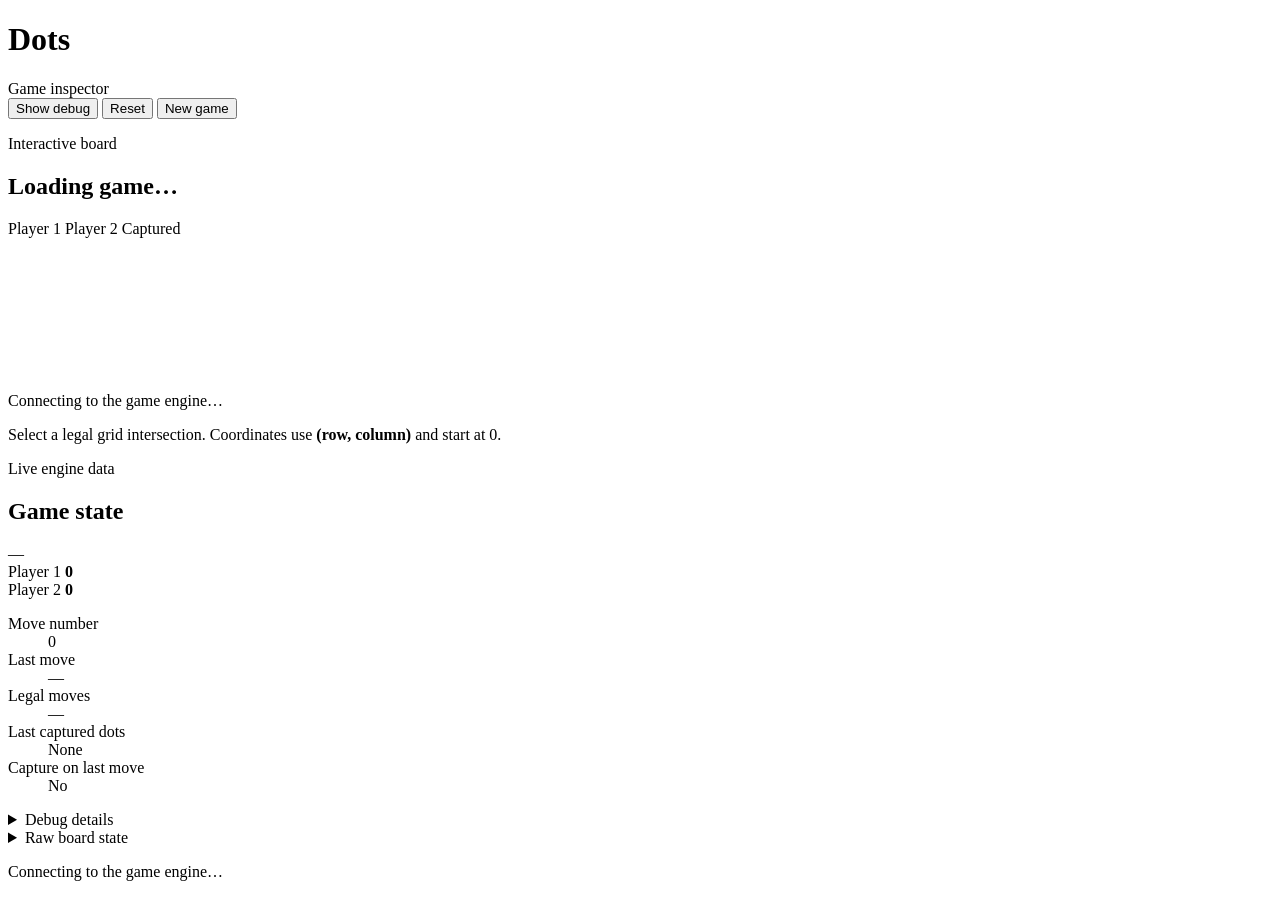
==== GUI/index.html @ 507c2d67 "Added web based GUI -> handeld by fastAPI" ====
<!doctype html>
<html lang="en">
  <head>
    <meta charset="utf-8" />
    <meta name="viewport" content="width=device-width, initial-scale=1" />
    <meta name="description" content="Play and inspect the Dots game engine." />
    <title>Dots — Game inspector</title>
    <link rel="icon" href="data:," />
    <link rel="stylesheet" href="/styles.css" />
    <script src="/game.js" defer></script>
  </head>
  <body>
    <header class="app-header">
      <div class="brand-block">
        <h1>Dots</h1>
        <span>Game inspector</span>
      </div>
      <div class="header-actions" aria-label="Game controls">
        <button id="toggle-debug" class="button button-quiet" type="button" aria-pressed="false">
          Show debug
        </button>
        <button id="reset-game" class="button button-secondary" type="button">Reset</button>
        <button id="new-game" class="button button-primary" type="button">New game</button>
      </div>
    </header>

    <main class="app-main">
      <section class="workspace" aria-label="Dots game workspace">
        <article class="card board-card">
          <div class="card-heading board-heading">
            <div>
              <p class="eyebrow">Interactive board</p>
              <h2 id="board-title">Loading game…</h2>
            </div>
            <div class="legend" aria-label="Board legend">
              <span><i class="legend-dot player-one"></i>Player 1</span>
              <span><i class="legend-dot player-two"></i>Player 2</span>
              <span><i class="legend-dot inactive"></i>Captured</span>
            </div>
          </div>

          <div id="canvas-wrap" class="canvas-wrap">
            <canvas
              id="game-board"
              tabindex="0"
              role="application"
              aria-label="Dots board. Use the pointer, or arrow keys and Enter, to place a dot."
            >
              Your browser does not support HTML Canvas.
            </canvas>
            <div id="loading-state" class="loading-state">Connecting to the game engine…</div>
          </div>

          <p class="board-help">
            Select a legal grid intersection. Coordinates use <strong>(row, column)</strong> and start at 0.
          </p>
        </article>

        <aside class="card state-card" aria-labelledby="state-title">
          <div class="card-heading">
            <div>
              <p class="eyebrow">Live engine data</p>
              <h2 id="state-title">Game state</h2>
            </div>
            <span id="turn-pill" class="turn-pill">—</span>
          </div>

          <div class="score-grid">
            <div class="score-item player-one-score">
              <span>Player 1</span>
              <strong id="score-player-1">0</strong>
            </div>
            <div class="score-item player-two-score">
              <span>Player 2</span>
              <strong id="score-player-2">0</strong>
            </div>
          </div>

          <dl class="state-list">
            <div><dt>Move number</dt><dd id="move-number">0</dd></div>
            <div><dt>Last move</dt><dd id="last-move">—</dd></div>
            <div><dt>Legal moves</dt><dd id="legal-moves">—</dd></div>
            <div><dt>Last captured dots</dt><dd id="captured-dots">None</dd></div>
            <div><dt>Capture on last move</dt><dd id="capture-happened">No</dd></div>
          </dl>

          <details id="debug-details" class="debug-panel">
            <summary>Debug details</summary>
            <dl class="debug-list">
              <div><dt>Could close loop</dt><dd id="could-close-loop">Not checked</dd></div>
              <div><dt>Candidate seeds</dt><dd id="candidate-count">0</dd></div>
              <div><dt>Enclosed regions</dt><dd id="region-count">0</dd></div>
              <div><dt>Opponent cells found</dt><dd id="opponent-cells">None</dd></div>
            </dl>
            <div class="debug-code-block">
              <span>Candidate region seeds</span>
              <pre id="candidate-regions">[]</pre>
            </div>
            <div class="debug-code-block">
              <span>Detected enclosed regions</span>
              <pre id="captured-regions">[]</pre>
            </div>
          </details>

          <details id="raw-details" class="debug-panel raw-panel">
            <summary>Raw board state</summary>
            <div class="raw-state-block">
              <span>Board</span>
              <pre id="raw-board">Waiting for state…</pre>
            </div>
            <div class="raw-state-block">
              <span>Territory</span>
              <pre id="raw-territory">Waiting for state…</pre>
            </div>
          </details>
        </aside>
      </section>

      <section id="status" class="status-bar" aria-live="polite" aria-atomic="true">
        <span class="status-indicator" aria-hidden="true"></span>
        <p>Connecting to the game engine…</p>
      </section>
    </main>
  </body>
</html>
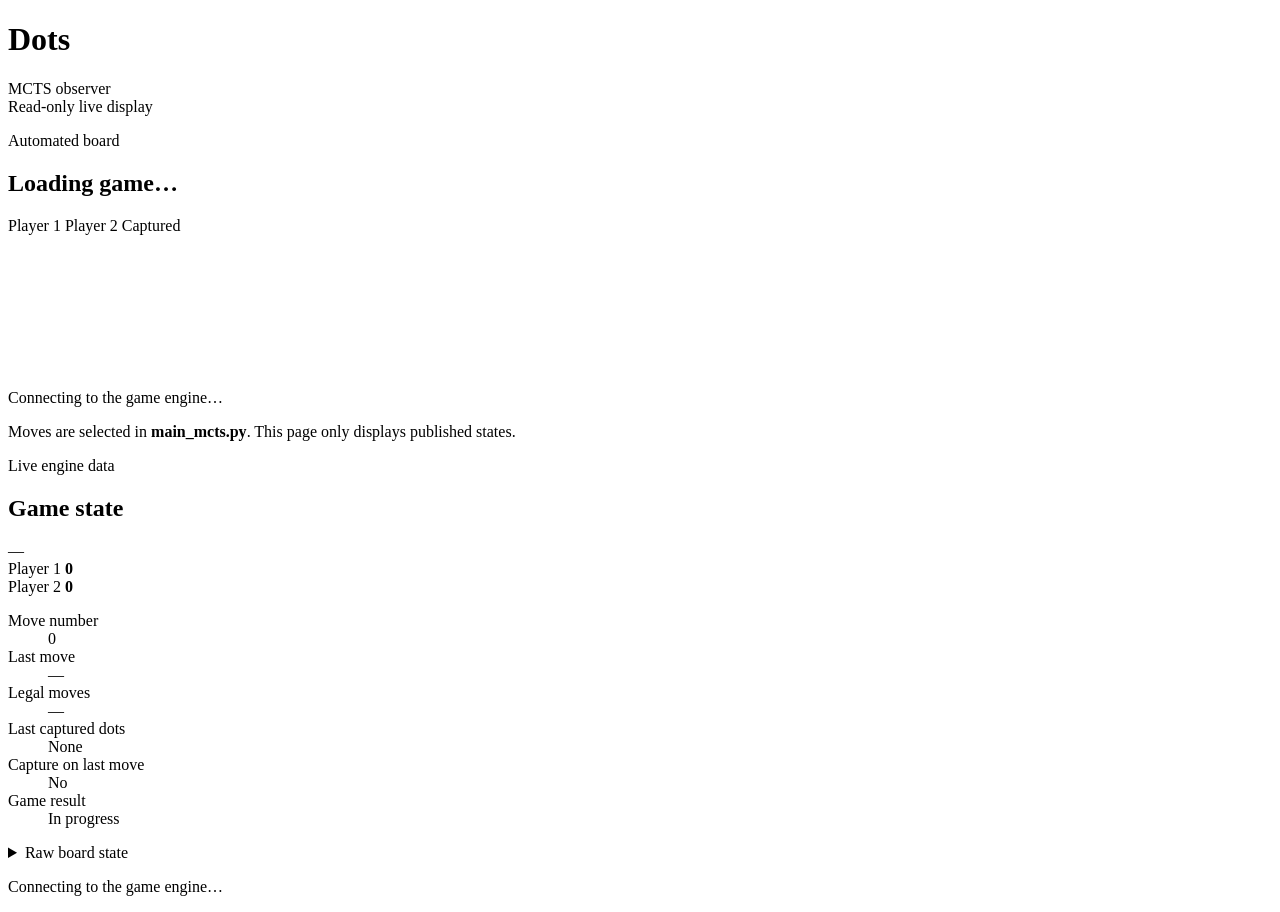
==== commit 24ac4c1d: "First implementation of MCTS working" ====
--- a/GUI/index.html
+++ b/GUI/index.html
@@ -3,8 +3,8 @@
   <head>
     <meta charset="utf-8" />
     <meta name="viewport" content="width=device-width, initial-scale=1" />
-    <meta name="description" content="Play and inspect the Dots game engine." />
-    <title>Dots — Game inspector</title>
+    <meta name="description" content="Watch an automated MCTS Dots game." />
+    <title>Dots — MCTS observer</title>
     <link rel="icon" href="data:," />
     <link rel="stylesheet" href="/styles.css" />
     <script src="/game.js" defer></script>
@@ -13,15 +13,9 @@
     <header class="app-header">
       <div class="brand-block">
         <h1>Dots</h1>
-        <span>Game inspector</span>
+        <span>MCTS observer</span>
       </div>
-      <div class="header-actions" aria-label="Game controls">
-        <button id="toggle-debug" class="button button-quiet" type="button" aria-pressed="false">
-          Show debug
-        </button>
-        <button id="reset-game" class="button button-secondary" type="button">Reset</button>
-        <button id="new-game" class="button button-primary" type="button">New game</button>
-      </div>
+      <span class="observer-badge">Read-only live display</span>
     </header>
 
     <main class="app-main">
@@ -29,7 +23,7 @@
         <article class="card board-card">
           <div class="card-heading board-heading">
             <div>
-              <p class="eyebrow">Interactive board</p>
+              <p class="eyebrow">Automated board</p>
               <h2 id="board-title">Loading game…</h2>
             </div>
             <div class="legend" aria-label="Board legend">
@@ -42,9 +36,8 @@
           <div id="canvas-wrap" class="canvas-wrap">
             <canvas
               id="game-board"
-              tabindex="0"
-              role="application"
-              aria-label="Dots board. Use the pointer, or arrow keys and Enter, to place a dot."
+              role="img"
+              aria-label="Read-only Dots board showing moves selected by MCTS."
             >
               Your browser does not support HTML Canvas.
             </canvas>
@@ -52,7 +45,7 @@
           </div>
 
           <p class="board-help">
-            Select a legal grid intersection. Coordinates use <strong>(row, column)</strong> and start at 0.
+            Moves are selected in <strong>main_mcts.py</strong>. This page only displays published states.
           </p>
         </article>
 
@@ -82,25 +75,8 @@
             <div><dt>Legal moves</dt><dd id="legal-moves">—</dd></div>
             <div><dt>Last captured dots</dt><dd id="captured-dots">None</dd></div>
             <div><dt>Capture on last move</dt><dd id="capture-happened">No</dd></div>
+            <div><dt>Game result</dt><dd id="game-result">In progress</dd></div>
           </dl>
-
-          <details id="debug-details" class="debug-panel">
-            <summary>Debug details</summary>
-            <dl class="debug-list">
-              <div><dt>Could close loop</dt><dd id="could-close-loop">Not checked</dd></div>
-              <div><dt>Candidate seeds</dt><dd id="candidate-count">0</dd></div>
-              <div><dt>Enclosed regions</dt><dd id="region-count">0</dd></div>
-              <div><dt>Opponent cells found</dt><dd id="opponent-cells">None</dd></div>
-            </dl>
-            <div class="debug-code-block">
-              <span>Candidate region seeds</span>
-              <pre id="candidate-regions">[]</pre>
-            </div>
-            <div class="debug-code-block">
-              <span>Detected enclosed regions</span>
-              <pre id="captured-regions">[]</pre>
-            </div>
-          </details>
 
           <details id="raw-details" class="debug-panel raw-panel">
             <summary>Raw board state</summary>
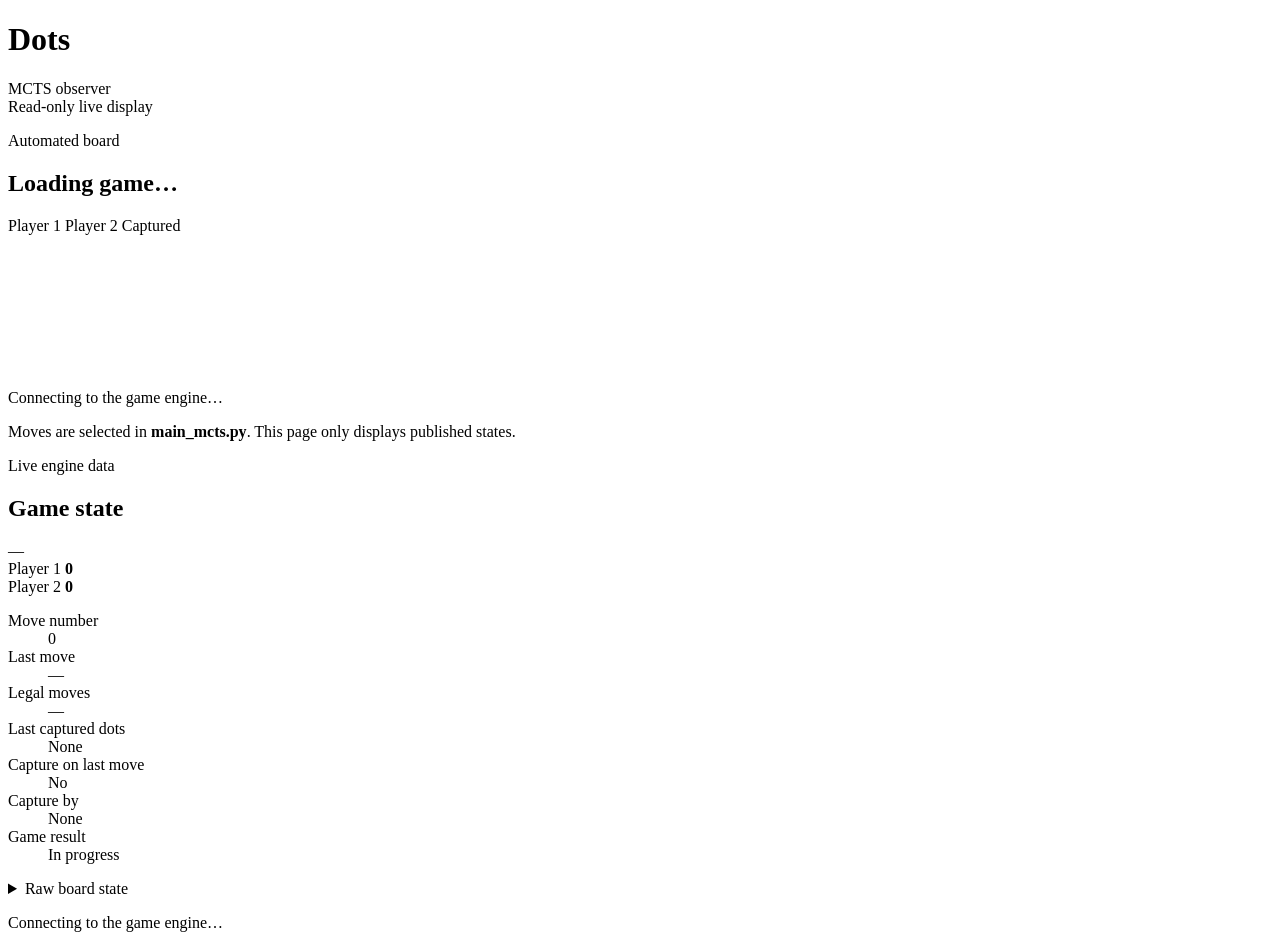
==== commit 9b319522: "fix: Fixed capture logic" ====
--- a/GUI/index.html
+++ b/GUI/index.html
@@ -75,6 +75,7 @@
             <div><dt>Legal moves</dt><dd id="legal-moves">—</dd></div>
             <div><dt>Last captured dots</dt><dd id="captured-dots">None</dd></div>
             <div><dt>Capture on last move</dt><dd id="capture-happened">No</dd></div>
+            <div><dt>Capture by</dt><dd id="capture-player">None</dd></div>
             <div><dt>Game result</dt><dd id="game-result">In progress</dd></div>
           </dl>
 
